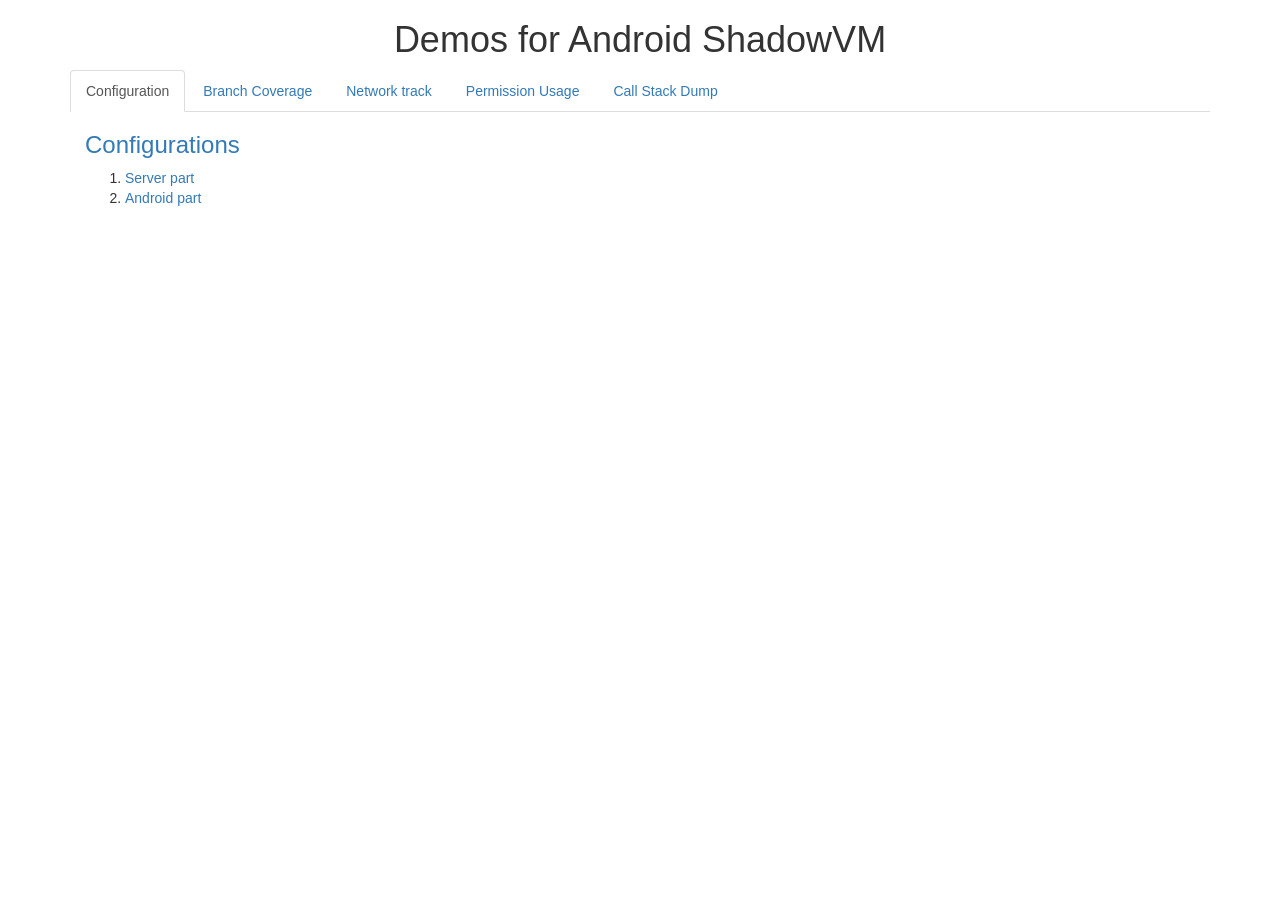
==== demo/index.html @ 73994215 "data updated" ====
<!DOCTYPE HTML PUBLIC "-//W3C//DTD HTML 4.01 Transitional//EN"
"http://www.w3.org/TR/html4/loose.dtd">
<html lang="en">
	<head>
		<meta http-equiv="content-type" content="text/html; charset=utf-8">
		<title>Demo Android ShadowVM</title>
		<script type="text/javascript" src="js/jquery-1.11.3.min.js"></script>
		<script type="text/javascript" src="js/bootstrap.js"></script>
		<script type="text/javascript" src="google-code-prettify/run_prettify.js"></script>
		<script type="text/javascript" src="google-code-prettify/prettify.js"></script>
		<link rel="stylesheet" type="text/css" href="css/bootstrap.css">
		<link rel="stylesheet" type="text/css" href="google-code-prettify/prettify.css">
		<link rel="stylesheet" type="text/css" href="css/prettify.css">
		<script>
		$.ajax({
			url:"data/bc0.java",  
			success:function(data) {
				$("#bc_code0").html(data); 
			}
		});
		$.ajax({
			url:"data/bc1.java",  
			success:function(data) {
				$("#bc_code1").html(data); 
			}
		});
		$.ajax({
			url:"data/network0.java",  
			success:function(data) {
				$("#net_code0").html(data); 
			}
		});
		$.ajax({
			url:"data/network1.java",  
			success:function(data) {
				$("#net_code1").html(data); 
			}
		});
		$.ajax({
			url:"data/permission0.java",  
			success:function(data) {
				$("#permission_code0").html(data); 
			}
		});
		$.ajax({
			url:"data/permission1.java",  
			success:function(data) {
				$("#permission_code1").html(data); 
			}
		});
		$.ajax({
			url:"data/callstack0.java",  
			success:function(data) {
				$("#callstack_code0").html(data); 
			}
		});
		$.ajax({
			url:"data/callstack1.java",  
			success:function(data) {
				$("#callstack_code1").html(data); 
			}
		});
		$.ajax({
			url:"data/callstack2.java",  
			success:function(data) {
				$("#callstack_code2").html(data); 
			}
		});

		function update_callstack(option){
			if(option == 0)
				$("#code_callstack0").show();
			else
				$("#code_callstack0").hide();
			if(option == 1)
				$("#code_callstack1").show();
			else
				$("#code_callstack1").hide();
			if(option == 2)
				$("#code_callstack2").show();
			else
				$("#code_callstack2").hide();
		}

		function update_bc(bc_option){
			if(bc_option == 0)
				$("#code_bc0").show();
			else
				$("#code_bc0").hide();
			if(bc_option == 1)
				$("#code_bc1").show();
			else
				$("#code_bc1").hide();
			if(bc_option == 2) {
				$("#bc_single").show();
				loopback_bc();
			} else {
				$("#bc_single").hide();
			}
			if(bc_option == 3) {
				$("#bc_overall").show();
				loopback_bc();
			} else {
				$("#bc_overall").hide();
			}
			if(bc_option == -1) {
				$("#bc_intro").show();
			} else {
				$("#bc_intro").hide();
			}
		}
		function update_net(net_option){
			if(net_option == -1)
				$("#net_intro").show();
			else
				$("#net_intro").hide();
			if(net_option == 0)
				$("#code_net0").show();
			else
				$("#code_net0").hide();
			if(net_option == 1)
				$("#code_net1").show();
			else
				$("#code_net1").hide();
			if(net_option == 2) {
				$("#network_table").show();
				loopback_net();
			} else {
				$("#network_table").hide();
			}
		}
		function update_permission(permission_option){
			if(permission_option == -1)
				$("#permission_intro").show();
			else
				$("#permission_intro").hide();
			if(permission_option == 0)
				$("#code_permission0").show();
			else
				$("#code_permission0").hide();
			if(permission_option == 1)
				$("#code_permission1").show();
			else
				$("#code_permission1").hide();
			if(permission_option == 2) {
				$("#permission").show();
				loopback();
			} else {
				$("#permission").hide();
			}
		}
		function update_config(option){
			if(option == 0)
				$("#server_part").show();
			else
				$("#server_part").hide();
			if(option == 1)
				$("#android_part").show();
			else
				$("#android_part").hide();
		}

		function updatesingle(){
			$.ajax({
				url:"data/branch-takens.log",  
				cache: false,
				success:function(data) {
					$("#bc_single_table").html(data); 
				}
			});
		}

		function loopback_bc(){
			$.ajax({
				url:"data/branch-overall.log",  
				cache: false,
				success:function(data) {
					$("#bc_overall_table").html(data); 
				}
			});
			updatesingle();
		}

		function loopback_net(){
			$.ajax({
				url:"data/network.log",  
				cache: false,
				success:function(data) {
					$("#network_table").html(data); 
				}
			});
		}
		function loopback(){
			$.ajax({
				url:"data/permission.log",  
				cache: false,
				success:function(data) {
					var proc = $("#proc_list").find(":selected").text();
					var res = data;
					if(proc != "") { 
						res = "";
						var lines = data.split("\n");
						for (i = 0; i < lines.length; i += 1) {
							if(lines[i].indexOf(proc) > -1 || lines[i].indexOf("th") > -1) {
								res = res + lines[i] +'\n';
							}
						}
					}
					$("#permission_table").html(res); 
				}
			});
		}

		function setPacket(str){
			$("#packetContent").html(str);
		}

		function onBodyLoad(){
			update_bc(-1);
			update_net(-1);
			update_permission(-1);
			update_callstack(-1);
			update_config(-1);
//			setInterval(loopback_bc, 3000);
//			setInterval(loopback_net, 3000);
//			setInterval(loopback, 5000);
		}

		</script>
	</head>
	<body onload="onBodyLoad()">
		<div class = "container" id = "navigator">
			<center><h1>Demos for Android ShadowVM</h1></center>
		</div>
		<div class = "container" id = "body">
			<ul class="nav nav-tabs" role="tablist">
				<li role="presentation" class="active">
					<a href="#config-tab" aria-controls="config-tab" role="tab" data-toggle="tab">Configuration</a>
				</li>
				<li role="presentation">
					<a href="#bc-tab" aria-controls="bc-tab" role="tab" data-toggle="tab">Branch Coverage</a>
				</li>
				<li role="presentation">
					<a href="#net-tab" aria-controls="net-tab" role="tab" data-toggle="tab">Network track</a>
				</li>
				<li role="presentation">
					<a href="#permission-tab" aria-controls="permission-tab" role="tab" data-toggle="tab">Permission Usage</a>
				</li>
				<li role="presentation">
					<a href="#callstack-tab" aria-controls="callstack-tab" role="tab" data-toggle="tab">Call Stack Dump</a>
				</li>
			</ul>
		<div class="tab-content">
			<div role="tabpanel" class="tab-pane fade" id="bc-tab">
			<div class = "col-md-3">
				<div id="bc">
					<h3><a href="#">Branch coverage</a></h2>
					<div id="bc-details">
						<ol>
							<li>
							<a href="#" onclick="update_bc(-1)">introduction</a>
							</li>
							<li>
							<a href="#" onclick="update_bc(0)">instrumentation</a>
							</li>
							<li>
							<a href="#" onclick="update_bc(1)">analysis</a>
							</li>
							<li>
							<a href="#" onclick="update_bc(2)">token history</a>
							</li>
							<li>
							<a href="#" onclick="update_bc(3)">overall report</a>
							</li>
						</ol>
					</div>
				</div>
			</div>
			<div class = "col-md-9" id = "dashboard-bc">
				<div id = "code_bc0">
					<pre class="prettyprint" id = "bc_code0" style="font-size:12px">
					</pre>
				</div>
				<div id = "code_bc1">
					<pre class="prettyprint" id = "bc_code1" style="font-size:12px">
					</pre>
				</div>
				<div id = "bc_single">
					<table id = "bc_single_table" class="table table-condensed table-bordered table-striped" >
					</table>
				</div>
				<div id = "bc_overall">
					<table id="bc_overall_table" class="table table-condensed table-bordered table-striped" >
					</table>
				</div>
				<div id = "bc_intro">
				<h3> Introduction to branch coverage </h3>
				<div>
					<dl>
						<dt>Branch coverage is an important analysis to record program runtime execution.</dt>
						<dd>By instrumentation, we are able to collect information of branch token when application is running</dd>
						<dd>With the static information collected at instrumentation time, we will be able to give a coverage report on the fly</dd>
						<dd>Since we provide full coverage, it's also possible to collect coverage report for the library code. </dd>
					</dl>
				</div>
				</div>
			</div>
			</div>
			<div role="tabpanel" class="tab-pane fade" id="net-tab">
			<div class = "col-md-3">
				<div id="net">
					<h3><a href="#">Network track</a></h2>
					<div id="net-details">
						<ol>
							<li>
							<a href="#" onclick="update_net(-1)">introduction</a>
							</li>
							<li>
							<a href="#" onclick="update_net(0)">instrumentation</a>
							</li>
							<li>
							<a href="#" onclick="update_net(1)">analysis</a>
							</li>
							<li>
							<a href="#" onclick="update_net(2)">report</a>
							</li>
						</ol>
					</div>
				</div>
			</div>
			<div class = "col-md-9" id = "dashboard-net">
				<div id = "net_intro">
				<div>
				<h3>Introduction to network track analysis</h3>
					<dl>
						<dt>It can be used to track all network-related operations(Java), and record all connection built and data sent or received</dt>
						<dd>Android application with android.permission.INTERNET, can access to the network. When an application is running, it's hard to detect network use.</dd>
						<dd>Java provides various way to write to a network connection (Writer, OutputStream, ...), and Android also provides a rich range of network API. Detecting network usage by static analysis is limited</dd>
						<dd>In this case study, we are instrumenting the library code related to network connection (libcore.io.IoBridge), bind, send, and receive. We maintain the data sent/received for each connection, which can be used for further analysis</dd>
					</dl>
				</div>
				</div>
				<div id = "code_net0">
					<?prettify lang=java?>
					<pre id="net_code0" style="font-size:11px">
					</pre>
				</div>
				<div id = "code_net1">
					<?prettify lang=java?>
					<pre id="net_code1" style="font-size:11px">
					</pre>
				</div>
				<div id = "network">
					<table class="table table-condensed table-bordered table-striped" id="network_table" >
					</table>
				</div>
			</div>
			</div>
			<div role="tabpanel" class="tab-pane fade" id="permission-tab">

			<div class = "col-md-3">
				<div id="permission_left">
					<h3><a href="#">Permissions</a></h2>
					<div id="permission-details">
						<ol>
							<li>
							<a href="#" onclick="update_permission(-1)">introduction</a>
							</li>
							<li>
							<a href="#" onclick="update_permission(0)">instrumentation</a>
							</li>
							<li>
							<a href="#" onclick="update_permission(1)">analysis</a>
							</li>
							<li>
							<a href="#" onclick="update_permission(2)">report</a>
							</li>
						</ol>
					</div>
				</div>
			</div>
			<div class = "col-md-9" id = "dashboard-permission">
				<div id = "permission_intro">
				<h3>Introduction to permission detection</h3>
				<div>
					<dl>
						<dt>
							Not all of the applications can have access to some sensitive APIs on Android, since they are protected by the permission system. When an application invokes an API which requires some permission, it will send a request to system server via Binder. Only permited by the system server, the application will be able to continue the API invocation.
						</dt>
						<dd>
							Code obfuscation and reflection have made static analysis difficult for detecting runtime permission usage.
						</dd>
					</dl>
					<dl>
						<dt>
							The check of the permission is out of the app process. How to build the connection between a permission check at the system server and an API call at the app process is important to get a full track of permission usage at runtime. </dt>
						<dd>
						With our support for IPC Binder event, we are able to do control flow analysis among different processes. We will keep the causal order of the original events at our analysis server. In this case, we are able to get the report for permission usage on the fly.
						</dd>
					</dl>
				</div>
				</div>
				<div id = "code_permission0">
					<pre style="font-size:12px" id="permission_code0">
					</pre>
				</div>
				<div id = "code_permission1">
					<pre style="font-size:12px" id="permission_code1">
					</pre>
				</div>
				<div id = "permission">
					<span>Filter by </span><select class="form-control input" id="proc_list" onchange="loopback()">
						<option></option>
						<option>ch.usi.dag.android.example</option>
						<option>com.android.contacts</option>
						<option>com.android.phone</option>
						<option>pixelrush.xphonefree</option>
					</select>
					<table class="table table-condensed table-bordered table-striped" id="permission_table" >
					</table>
				</div>
			</div>
		</div>
		<div role="tabpanel" class="tab-pane fade" id="callstack-tab">
			<div class = "col-md-3">
				<div id="callstack">
					<h3><a href="#">Call stack dump</a></h2>
					<div id="config-details">
						<ol>
							<li>
							<a href="#" onclick=update_callstack(0)>instrument method body</a>
							</li>
							<li>
							<a href="#" onclick=update_callstack(1)>instrument for each invocation</a>
							</li>
							<li>
							<a href="#" onclick=update_callstack(2)>analysis</a>
							</li>
						</ol>
					</div>
				</div>
			</div>
			<div class = "col-md-9" id = "dashboard-callstack">
				<div id = "code_callstack0">
					<pre id="callstack_code0" style="font-size:12px">
					</pre>
				</div>
				<div id = "code_callstack1">
					<pre id="callstack_code1" style="font-size:12px">
					</pre>
				</div>
				<div id = "code_callstack2">
					<pre id="callstack_code2" style="font-size:12px">
					</pre>
				</div>
			</div>
		</div>
		<div role="tabpanel" class="tab-pane fade in active" id="config-tab">
			<div class = "col-md-3">
				<div id="config">
					<h3><a href="#">Configurations</a></h2>
					<div id="config-details">
						<ol>
							<li>
							<a href="#" onclick="update_config(0)">Server part</a>
							</li>
							<li>
							<a href="#" onclick="update_config(1)">Android part</a> 
							</li>
						</ol>
					</div>
				</div>
			</div>
			<div class = "col-md-9" id = "dashboard-config">
				<div id = "server_part">
					<dl>
						<dt>core.jar</dt>
						<dd>instrument libcore.io.IoBridge to track network operation</dd>
					</dl>
					<dl>
						<dt>framework.jar</dt>
						<dd>instrument android.app.ActivityManager to detect all permissions checked by system server</dd>
					</dl>
					<dl>
						<dt>target applications(example, xphonefree)</dt>
						<dd>instrument method entries and method exits to provide runtime stack information</dd>
						<dd>instrument all branch related bytecode to get branch coverage report</dd>
					</dl>
				</div>
				<div id = "android_part">
					<dl>
						<dt>instrumentation server</dt>
						<dd>ip: 10.0.2.2</dd>
						<dd>port: 6667</dd>
					</dl>
					<dl>
						<dt>analysis server</dt>
						<dd>ip: 10.0.2.2</dd>
						<dd>port: 6668</dd>
					</dl>
					<dl>
						<dt>system_server</dt>
						<dd>track permission check, and IPC events</dt>
						<dt>com.android.phone</dt>
						<dd>track permission check, and IPC events</dt>
						<dt>pixelrush.xphonefree</dt>
						<dd>target app process</dt>
						<dt>ch.usi.dag.android.example</dt>
						<dd>target app process</dt>
					</dl>
				</div>
			</div>
		</div>
	</div>
	<div class="modal fade" id="stack" tabindex="-1" role="dialog" aria-labelledby="packetLabel">
		<div class="modal-dialog" role="document">
			<div class="modal-content">
				<div class="modal-header">
					<button type="button" class="close" data-dismiss="modal" aria-label="Close"><span aria-hidden="true">&times;</span></button>
				</div>
				<div class="modal-body" id="callstack">
				</div>
				<div class="modal-footer">
					<button type="button" class="btn btn-default" data-dismiss="modal">Close</button>
				</div>
			</div>
		</div>
	</div>
	<div class="modal fade" id="packet" tabindex="-1" role="dialog" aria-labelledby="packetLabel">
		<div class="modal-dialog" role="document">
			<div class="modal-content">
				<div class="modal-header">
					<button type="button" class="close" data-dismiss="modal" aria-label="Close"><span aria-hidden="true">&times;</span></button>
				</div>
				<div class="modal-body" id="packetContent">
				</div>
				<div class="modal-footer">
					<button type="button" class="btn btn-default" data-dismiss="modal">Close</button>
				</div>
			</div>
		</div>
	</div>
</body>
</html>
---- demo/google-code-prettify/prettify.css ----
.pln{color:#000}@media screen{.str{color:#080}.kwd{color:#008}.com{color:#800}.typ{color:#606}.lit{color:#066}.pun,.opn,.clo{color:#660}.tag{color:#008}.atn{color:#606}.atv{color:#080}.dec,.var{color:#606}.fun{color:red}}@media print,projection{.str{color:#060}.kwd{color:#006;font-weight:bold}.com{color:#600;font-style:italic}.typ{color:#404;font-weight:bold}.lit{color:#044}.pun,.opn,.clo{color:#440}.tag{color:#006;font-weight:bold}.atn{color:#404}.atv{color:#060}}pre.prettyprint{padding:2px;border:1px solid #888}ol.linenums{margin-top:0;margin-bottom:0}li.L0,li.L1,li.L2,li.L3,li.L5,li.L6,li.L7,li.L8{list-style-type:none}li.L1,li.L3,li.L5,li.L7,li.L9{background:#eee}
---- demo/css/prettify.css ----
/* Pretty printing styles. Used with prettify.js. */

/* SPAN elements with the classes below are added by prettyprint. */
.pln { color: #000 }  /* plain text */

@media screen {
  .str { color: #080 }  /* string content */
  .kwd { color: #008 }  /* a keyword */
  .com { color: #800 }  /* a comment */
  .typ { color: #606 }  /* a type name */
  .lit { color: #066 }  /* a literal value */
  /* punctuation, lisp open bracket, lisp close bracket */
  .pun, .opn, .clo { color: #660 }
  .tag { color: #008 }  /* a markup tag name */
  .atn { color: #606 }  /* a markup attribute name */
  .atv { color: #080 }  /* a markup attribute value */
  .dec, .var { color: #606 }  /* a declaration; a variable name */
  .fun { color: red }  /* a function name */
}

/* Use higher contrast and text-weight for printable form. */
@media print, projection {
  .str { color: #060 }
  .kwd { color: #006; font-weight: bold }
  .com { color: #600; font-style: italic }
  .typ { color: #404; font-weight: bold }
  .lit { color: #044 }
  .pun, .opn, .clo { color: #440 }
  .tag { color: #006; font-weight: bold }
  .atn { color: #404 }
  .atv { color: #060 }
}

/* Put a border around prettyprinted code snippets. */
pre.prettyprint { padding: 2px; border: 1px solid #888 }

/* Specify class=linenums on a pre to get line numbering */
ol.linenums { margin-top: 0; margin-bottom: 0 } /* IE indents via margin-left */
li.L0,
li.L1,
li.L2,
li.L3,
li.L5,
li.L6,
li.L7,
li.L8 { list-style-type: none }
/* Alternate shading for lines */
li.L1,
li.L3,
li.L5,
li.L7,
li.L9 { background: #eee }
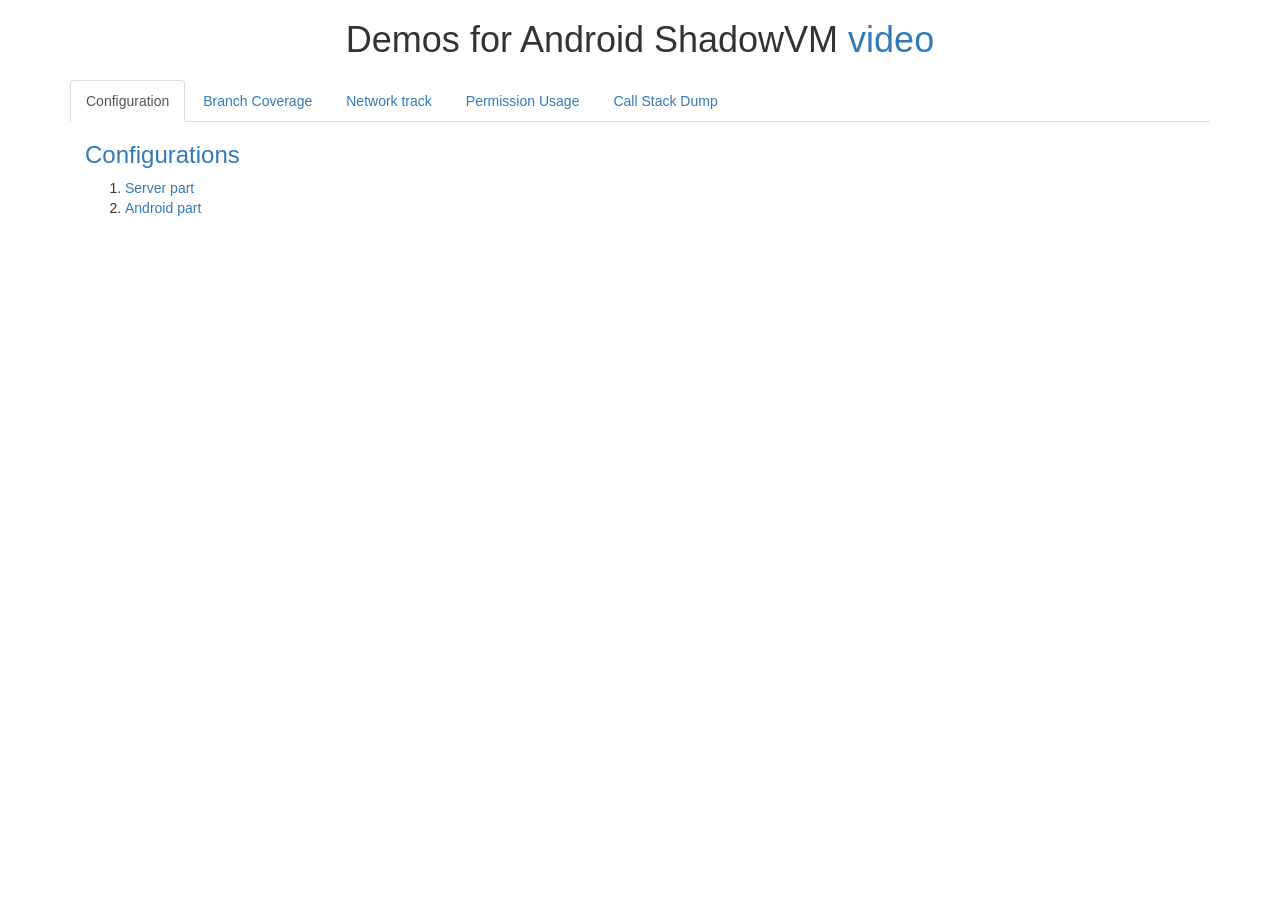
==== commit 092c4fb1: "update video" ====
--- a/demo/index.html
+++ b/demo/index.html
@@ -25,6 +25,12 @@
 			}
 		});
 		$.ajax({
+			url:"data/bc2.java",  
+			success:function(data) {
+				$("#bc_code2").html(data); 
+			}
+		});
+		$.ajax({
 			url:"data/network0.java",  
 			success:function(data) {
 				$("#net_code0").html(data); 
@@ -37,6 +43,12 @@
 			}
 		});
 		$.ajax({
+			url:"data/network2.java",  
+			success:function(data) {
+				$("#net_code2").html(data); 
+			}
+		});
+		$.ajax({
 			url:"data/permission0.java",  
 			success:function(data) {
 				$("#permission_code0").html(data); 
@@ -49,6 +61,12 @@
 			}
 		});
 		$.ajax({
+			url:"data/permission2.java",  
+			success:function(data) {
+				$("#permission_code2").html(data); 
+			}
+		});
+		$.ajax({
 			url:"data/callstack0.java",  
 			success:function(data) {
 				$("#callstack_code0").html(data); 
@@ -64,6 +82,12 @@
 			url:"data/callstack2.java",  
 			success:function(data) {
 				$("#callstack_code2").html(data); 
+			}
+		});
+		$.ajax({
+			url:"data/callstack3.java",  
+			success:function(data) {
+				$("#callstack_code3").html(data); 
 			}
 		});
 
@@ -80,6 +104,10 @@
 				$("#code_callstack2").show();
 			else
 				$("#code_callstack2").hide();
+			if(option == 3)
+				$("#code_callstack3").show();
+			else
+				$("#code_callstack3").hide();
 		}
 
 		function update_bc(bc_option){
@@ -91,6 +119,10 @@
 				$("#code_bc1").show();
 			else
 				$("#code_bc1").hide();
+			if(bc_option == 4)
+				$("#code_bc2").show();
+			else
+				$("#code_bc2").hide();
 			if(bc_option == 2) {
 				$("#bc_single").show();
 				loopback_bc();
@@ -122,6 +154,10 @@
 				$("#code_net1").show();
 			else
 				$("#code_net1").hide();
+			if(net_option == 3)
+				$("#code_net2").show();
+			else
+				$("#code_net2").hide();
 			if(net_option == 2) {
 				$("#network_table").show();
 				loopback_net();
@@ -142,6 +178,10 @@
 				$("#code_permission1").show();
 			else
 				$("#code_permission1").hide();
+			if(permission_option == 3)
+				$("#code_permission2").show();
+			else
+				$("#code_permission2").hide();
 			if(permission_option == 2) {
 				$("#permission").show();
 				loopback();
@@ -221,16 +261,16 @@
 			update_permission(-1);
 			update_callstack(-1);
 			update_config(-1);
-//			setInterval(loopback_bc, 3000);
-//			setInterval(loopback_net, 3000);
-//			setInterval(loopback, 5000);
+			setInterval(loopback_bc, 3000);
+			setInterval(loopback_net, 3000);
+			setInterval(loopback, 5000);
 		}
 
 		</script>
 	</head>
 	<body onload="onBodyLoad()">
 		<div class = "container" id = "navigator">
-			<center><h1>Demos for Android ShadowVM</h1></center>
+			<center><h1>Demos for Android ShadowVM <a href="video.html">video</a> <h2></center>
 		</div>
 		<div class = "container" id = "body">
 			<ul class="nav nav-tabs" role="tablist">
@@ -264,10 +304,13 @@
 							<a href="#" onclick="update_bc(0)">instrumentation</a>
 							</li>
 							<li>
+							<a href="#" onclick="update_bc(4)">analysis stub</a>
+							</li>
+							<li>
 							<a href="#" onclick="update_bc(1)">analysis</a>
 							</li>
 							<li>
-							<a href="#" onclick="update_bc(2)">token history</a>
+							<a href="#" onclick="update_bc(2)">taken history</a>
 							</li>
 							<li>
 							<a href="#" onclick="update_bc(3)">overall report</a>
@@ -285,6 +328,10 @@
 					<pre class="prettyprint" id = "bc_code1" style="font-size:12px">
 					</pre>
 				</div>
+				<div id = "code_bc2">
+					<pre class="prettyprint" id = "bc_code2" style="font-size:12px">
+					</pre>
+				</div>
 				<div id = "bc_single">
 					<table id = "bc_single_table" class="table table-condensed table-bordered table-striped" >
 					</table>
@@ -298,7 +345,7 @@
 				<div>
 					<dl>
 						<dt>Branch coverage is an important analysis to record program runtime execution.</dt>
-						<dd>By instrumentation, we are able to collect information of branch token when application is running</dd>
+						<dd>By instrumentation, we are able to collect information of branch taken when application is running</dd>
 						<dd>With the static information collected at instrumentation time, we will be able to give a coverage report on the fly</dd>
 						<dd>Since we provide full coverage, it's also possible to collect coverage report for the library code. </dd>
 					</dl>
@@ -319,6 +366,9 @@
 							<a href="#" onclick="update_net(0)">instrumentation</a>
 							</li>
 							<li>
+							<a href="#" onclick="update_net(3)">analysis stub</a>
+							</li>
+							<li>
 							<a href="#" onclick="update_net(1)">analysis</a>
 							</li>
 							<li>
@@ -348,6 +398,11 @@
 				<div id = "code_net1">
 					<?prettify lang=java?>
 					<pre id="net_code1" style="font-size:11px">
+					</pre>
+				</div>
+				<div id = "code_net2">
+					<?prettify lang=java?>
+					<pre id="net_code2" style="font-size:11px">
 					</pre>
 				</div>
 				<div id = "network">
@@ -368,6 +423,9 @@
 							</li>
 							<li>
 							<a href="#" onclick="update_permission(0)">instrumentation</a>
+							</li>
+							<li>
+							<a href="#" onclick="update_permission(3)">analysis stub</a>
 							</li>
 							<li>
 							<a href="#" onclick="update_permission(1)">analysis</a>
@@ -406,6 +464,10 @@
 				</div>
 				<div id = "code_permission1">
 					<pre style="font-size:12px" id="permission_code1">
+					</pre>
+				</div>
+				<div id = "code_permission2">
+					<pre style="font-size:12px" id="permission_code2">
 					</pre>
 				</div>
 				<div id = "permission">
@@ -434,6 +496,9 @@
 							<a href="#" onclick=update_callstack(1)>instrument for each invocation</a>
 							</li>
 							<li>
+							<a href="#" onclick=update_callstack(3)>analysis stub</a>
+							</li>
+							<li>
 							<a href="#" onclick=update_callstack(2)>analysis</a>
 							</li>
 						</ol>
@@ -447,6 +512,10 @@
 				</div>
 				<div id = "code_callstack1">
 					<pre id="callstack_code1" style="font-size:12px">
+					</pre>
+				</div>
+				<div id = "code_callstack3">
+					<pre id="callstack_code3" style="font-size:12px">
 					</pre>
 				</div>
 				<div id = "code_callstack2">
@@ -482,7 +551,7 @@
 						<dd>instrument android.app.ActivityManager to detect all permissions checked by system server</dd>
 					</dl>
 					<dl>
-						<dt>target applications(example, xphonefree)</dt>
+						<dt>target applications(contacts.apk, example, xphonefree)</dt>
 						<dd>instrument method entries and method exits to provide runtime stack information</dd>
 						<dd>instrument all branch related bytecode to get branch coverage report</dd>
 					</dl>
@@ -503,9 +572,11 @@
 						<dd>track permission check, and IPC events</dt>
 						<dt>com.android.phone</dt>
 						<dd>track permission check, and IPC events</dt>
-						<dt>pixelrush.xphonefree</dt>
+						<dt>com.android.contacts</dt>
 						<dd>target app process</dt>
 						<dt>ch.usi.dag.android.example</dt>
+						<dd>target app process</dt>
+						<dt>pixelrush.xphonefree</dt>
 						<dd>target app process</dt>
 					</dl>
 				</div>
